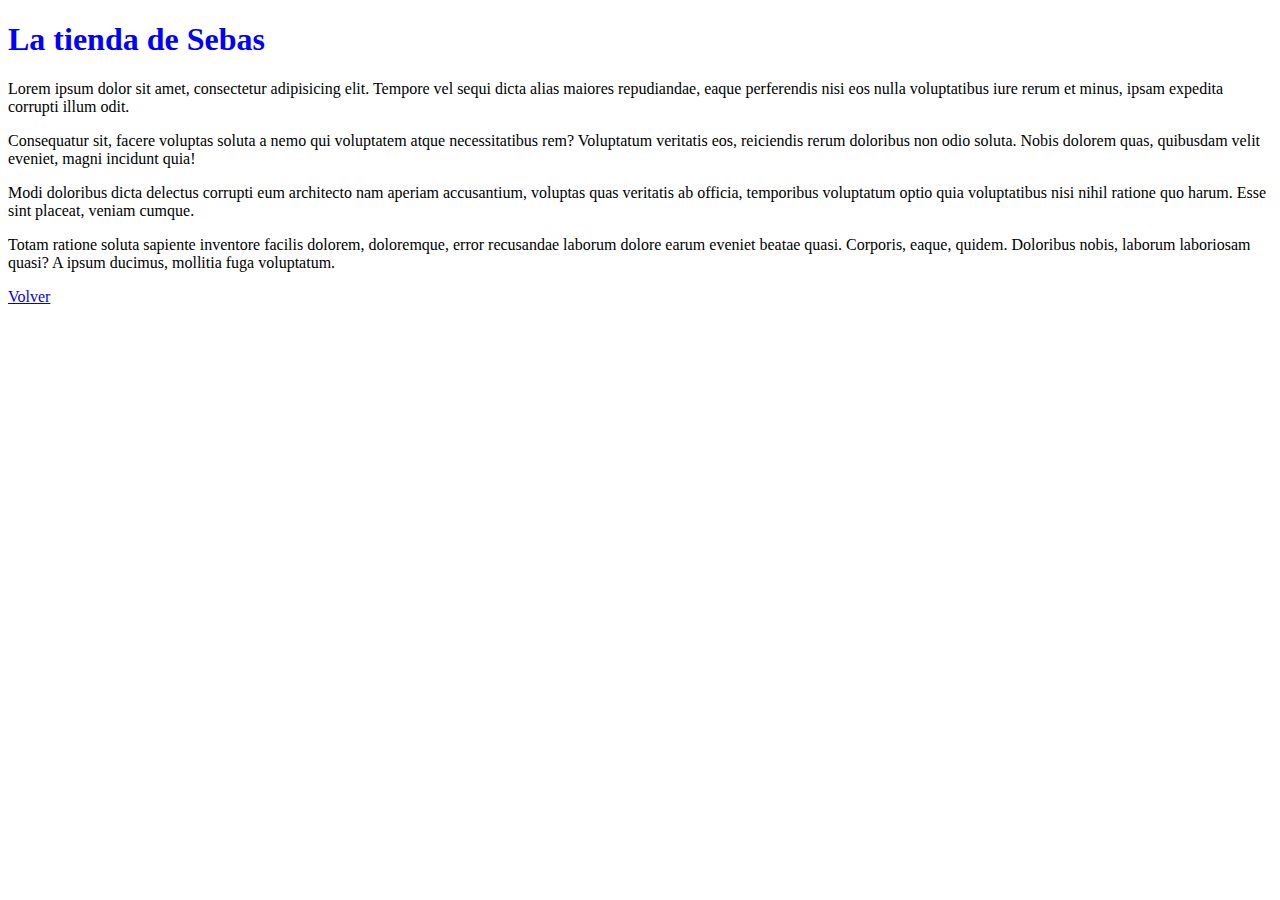
==== nosotros.html @ caa4eaee "css1" ====
<!DOCTYPE html>
<html lang="en">
<head>
  <meta charset="UTF-8">
  <meta name="viewport" content="width=device-width, initial-scale=1.0">
  <meta http-equiv="X-UA-Compatible" content="ie=edge">
  <title>Nuestra Tienda</title>
  <link rel="stylesheet" href="css/styles.css">
</head>
<body>
  <h1>La tienda de Sebas</h1>
  <p>Lorem ipsum dolor sit amet, consectetur adipisicing elit. Tempore vel sequi dicta alias maiores repudiandae, eaque perferendis nisi eos nulla voluptatibus iure rerum et minus, ipsam expedita corrupti illum odit.</p>
  <p>Consequatur sit, facere voluptas soluta a nemo qui voluptatem atque necessitatibus rem? Voluptatum veritatis eos, reiciendis rerum doloribus non odio soluta. Nobis dolorem quas, quibusdam velit eveniet, magni incidunt quia!</p>
  <p>Modi doloribus dicta delectus corrupti eum architecto nam aperiam accusantium, voluptas quas veritatis ab officia, temporibus voluptatum optio quia voluptatibus nisi nihil ratione quo harum. Esse sint placeat, veniam cumque.</p>
  <p>Totam ratione soluta sapiente inventore facilis dolorem, doloremque, error recusandae laborum dolore earum eveniet beatae quasi. Corporis, eaque, quidem. Doloribus nobis, laborum laboriosam quasi? A ipsum ducimus, mollitia fuga voluptatum.</p>
  <a href="index.html">Volver</a>
</body>
</html>
---- css/styles.css ----
h1{
  color: blue;
}
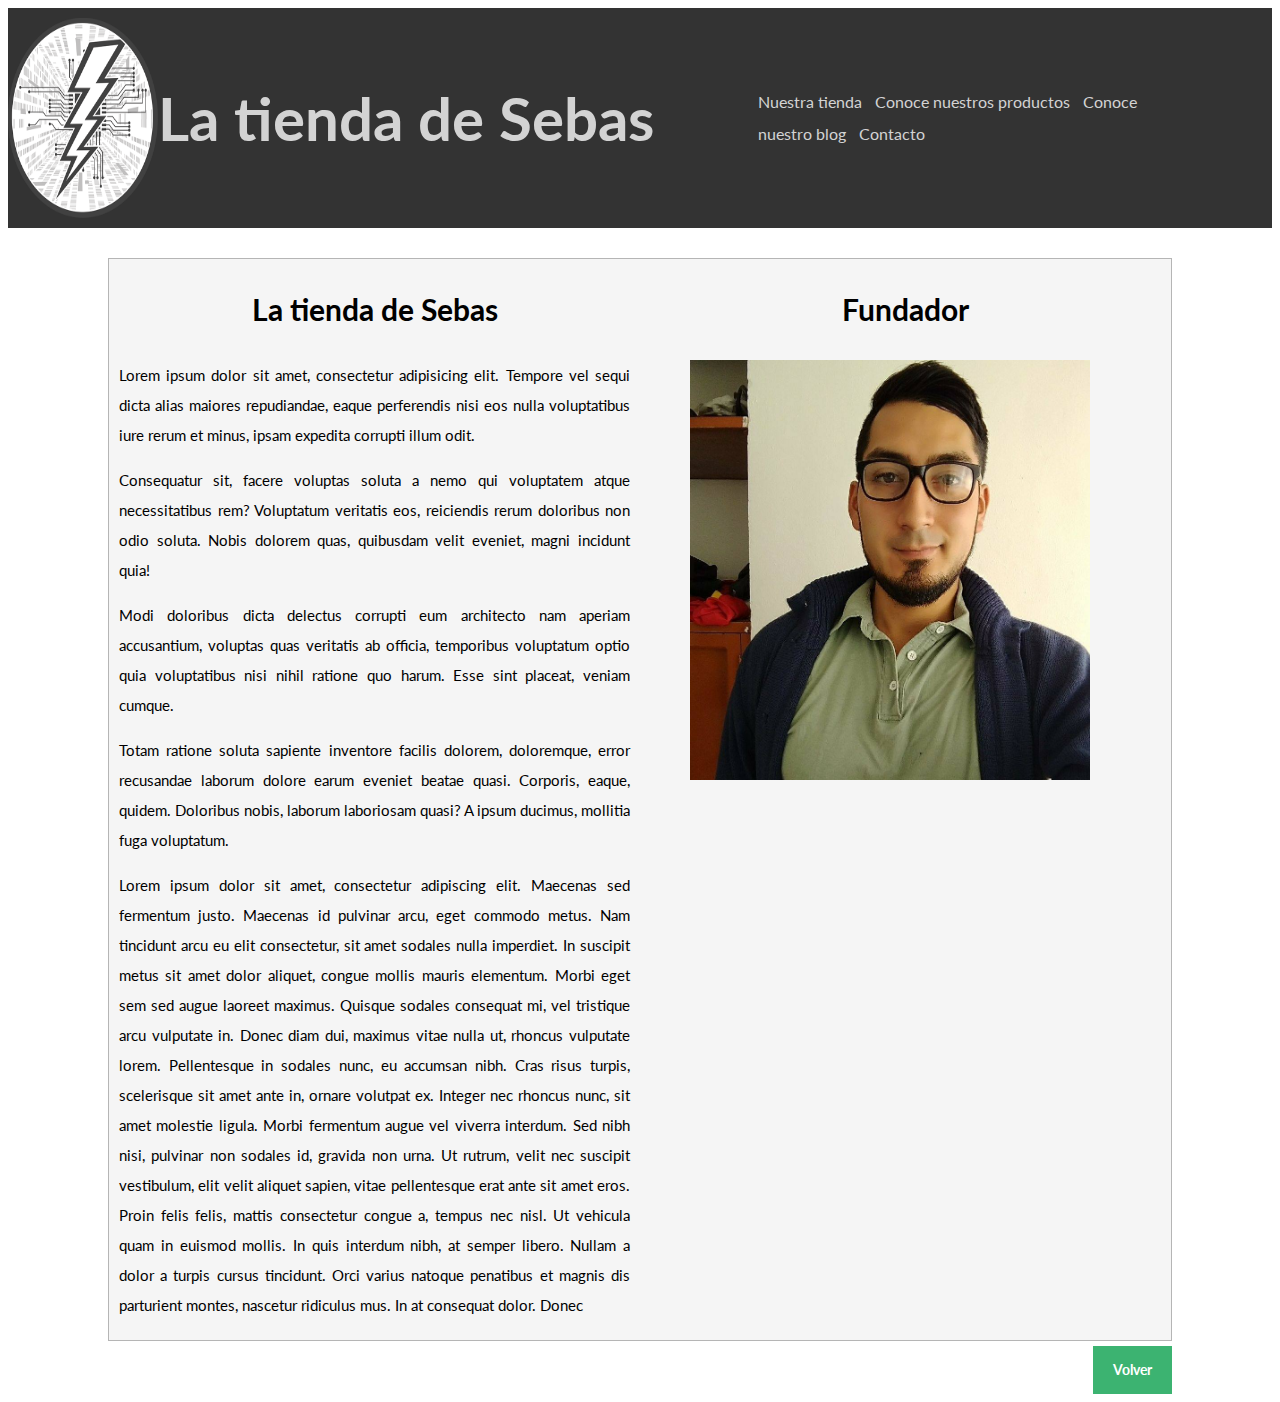
==== commit 35c838c6: "Header & Nuestra tienda" ====
--- a/nosotros.html
+++ b/nosotros.html
@@ -1,18 +1,61 @@
 <!DOCTYPE html>
 <html lang="en">
+
 <head>
   <meta charset="UTF-8">
   <meta name="viewport" content="width=device-width, initial-scale=1.0">
   <meta http-equiv="X-UA-Compatible" content="ie=edge">
   <title>Nuestra Tienda</title>
+  <link href="https://fonts.googleapis.com/css?family=Lato:300,400,700,900" rel="stylesheet">
+  <link rel="stylesheet" href="css/normalize.css">
   <link rel="stylesheet" href="css/styles.css">
 </head>
+
 <body>
-  <h1>La tienda de Sebas</h1>
-  <p>Lorem ipsum dolor sit amet, consectetur adipisicing elit. Tempore vel sequi dicta alias maiores repudiandae, eaque perferendis nisi eos nulla voluptatibus iure rerum et minus, ipsam expedita corrupti illum odit.</p>
-  <p>Consequatur sit, facere voluptas soluta a nemo qui voluptatem atque necessitatibus rem? Voluptatum veritatis eos, reiciendis rerum doloribus non odio soluta. Nobis dolorem quas, quibusdam velit eveniet, magni incidunt quia!</p>
-  <p>Modi doloribus dicta delectus corrupti eum architecto nam aperiam accusantium, voluptas quas veritatis ab officia, temporibus voluptatum optio quia voluptatibus nisi nihil ratione quo harum. Esse sint placeat, veniam cumque.</p>
-  <p>Totam ratione soluta sapiente inventore facilis dolorem, doloremque, error recusandae laborum dolore earum eveniet beatae quasi. Corporis, eaque, quidem. Doloribus nobis, laborum laboriosam quasi? A ipsum ducimus, mollitia fuga voluptatum.</p>
-  <a href="index.html">Volver</a>
-</body>
+  <header class="site-header inicio">
+    <div class="barra">
+      <div class="icon-name">
+        <img src="img/icon.png" alt="Icono">
+        <h1>La tienda de Sebas</h1>
+      </div>
+      <nav class="navegacion">
+        <a href="nosotros.html">Nuestra tienda</a>
+        <a href="todos_los_productos.html">Conoce nuestros productos</a>
+        <a href="blog.html">Conoce nuestro blog</a>
+        <a href="contacto.html">Contacto</a>
+      </nav>
+    </div>
+  </header>
+  <main class="main-tienda">
+    <div class="main-nosotros">
+      <div class="box-50">
+        <h1>La tienda de Sebas</h1>
+        <div class="nosotros-content">
+          <p>Lorem ipsum dolor sit amet, consectetur adipisicing elit. Tempore vel sequi dicta alias maiores repudiandae, eaque perferendis nisi eos nulla voluptatibus iure rerum et minus, ipsam expedita corrupti illum odit.</p>
+          <p>Consequatur sit, facere voluptas soluta a nemo qui voluptatem atque necessitatibus rem? Voluptatum veritatis eos, reiciendis rerum doloribus non odio soluta. Nobis dolorem quas, quibusdam velit eveniet, magni incidunt quia!</p>
+          <p>Modi doloribus dicta delectus corrupti eum architecto nam aperiam accusantium, voluptas quas veritatis ab officia, temporibus voluptatum optio quia voluptatibus nisi nihil ratione quo harum. Esse sint placeat, veniam cumque.</p>
+          <p>Totam ratione soluta sapiente inventore facilis dolorem, doloremque, error recusandae laborum dolore earum eveniet beatae quasi. Corporis, eaque, quidem. Doloribus nobis, laborum laboriosam quasi? A ipsum ducimus, mollitia fuga
+            voluptatum.
+          </p>
+          <p>Lorem ipsum dolor sit amet, consectetur adipiscing elit. Maecenas sed fermentum justo. Maecenas id pulvinar arcu, eget commodo metus. Nam tincidunt arcu eu elit consectetur, sit amet sodales nulla imperdiet. In suscipit metus sit amet
+            dolor aliquet, congue mollis mauris elementum. Morbi eget sem sed augue laoreet maximus. Quisque sodales consequat mi, vel tristique arcu vulputate in. Donec diam dui, maximus vitae nulla ut, rhoncus vulputate lorem. Pellentesque in
+            sodales
+            nunc, eu accumsan nibh. Cras risus turpis, scelerisque sit amet ante in, ornare volutpat ex. Integer nec rhoncus nunc, sit amet molestie ligula. Morbi fermentum augue vel viverra interdum. Sed nibh nisi, pulvinar non sodales id, gravida
+            non
+            urna. Ut rutrum, velit nec suscipit vestibulum, elit velit aliquet sapien, vitae pellentesque erat ante sit amet eros. Proin felis felis, mattis consectetur congue a, tempus nec nisl.
+            Ut vehicula quam in euismod mollis. In quis interdum nibh, at semper libero. Nullam a dolor a turpis cursus tincidunt. Orci varius natoque penatibus et magnis dis parturient montes, nascetur ridiculus mus. In at consequat dolor. Donec
+          </p>
+        </div>
+      </div>
+      <div class="fundador box-50">
+        <h1>Fundador</h1>
+        <img src="img/sebas.jpg" alt="Sebas" class="sebas">
+      </div>
+    </div>
+    <div class="volver">
+      <a href="index.html" class="boton boton-azul">Volver</a>
+    </div>
+  </main>
+
+
 </html>
--- a/css/styles.css
+++ b/css/styles.css
@@ -1,3 +1,369 @@
-h1{
-  color: blue;
-}
+/* Global*/
+html {
+  font-size: 62.5%;
+  box-sizing: border-box;
+}
+
+*, *:before, *:after {
+  box-sizing: inherit;
+}
+
+body {
+  font-family: 'Lato', sans-serif;
+  line-height: 2;
+}
+
+/** Globales **/
+img {
+  max-width: 100%
+}
+
+.icono-img {
+  height: 150px;
+  width: 180px;
+}
+
+.iconos-img {
+  height: 60px;
+  width: 50px;
+}
+
+.contenedor {
+  height: 100%;
+  min-width: 1200px;
+  margin: 0 100px;
+  display: flex;
+  flex-direction: column;
+  justify-content: space-between;
+}
+
+/** Utilidades **/
+.box-50{
+    flex-basis: calc(50% - 5rem)
+  }
+
+}
+/* Header */
+.site-header.inicio {
+  margin-bottom: 0rem;
+  background-color: #333333;
+  padding: 0;
+  height: 5%;
+  margin-bottom: 10px;
+}
+
+.site-header{
+  background-color: #333333;
+  padding: 1rem 0 1rem 0;
+  margin-bottom: 30px;
+}
+
+.barra {
+  display: flex;
+  justify-content: space-between;
+  align-items: center;
+  margin-left: 0;
+  height: 100%;
+  width: 100%
+}
+
+.icon-name {
+  display: flex;
+  height: 1730;
+}
+
+.icon-name img {
+  height: 20%;
+  width: 20%;
+  min-height: 200px;
+}
+
+.icon-name h1{
+  align-self: center;
+  font-size: 6rem;
+  color: LightGray;
+}
+
+.navegacion{
+  margin-right: 100px;
+}
+
+.navegacion a{
+  font-size: 1.6rem;
+  text-decoration: none;
+  color: LightGray;
+  margin-right: 1rem;
+  mar
+}
+
+.navegacion a:hover {
+  color: white;
+}
+
+.navegacion a:last-of-type {
+  margin: 0px;
+}
+
+.encabezado-nosotros {
+  font-weight: 300;
+  text-align: center;
+}
+
+h1 {
+  font-size: 3rem;
+}
+
+h2 {
+  font-size: 2rem;
+}
+
+h3 {
+  font-size: 2rem;
+}
+
+.seccion {
+  margin-top: 2rem;
+  margin-bottom: 2rem;
+}
+
+#logo {
+  height: 10rem;
+  width: 10rem;
+}
+
+
+/** Iconos **/
+.iconos {
+  display: flex;
+  justify-content: space-between;
+}
+
+.icono {
+  flex-basis: calc(33.3% - 1rem);
+  text-align: center;
+}
+
+.icono h3 {
+  text-transform: uppercase;
+  margin-top: 0;
+}
+
+/** Anuncios **/
+.contenedora {
+  display: flex;
+  justify-content: space-between;
+}
+
+.anuncio {
+  flex-basis: calc(33.3% - 1rem);
+  text-align: center;
+  border: 1px solid #B5B5B5;
+  background-color: #F5F5F5;
+  min-height: 30%;
+}
+
+.contenido-anuncio {
+  padding: 2rem;
+}
+
+.contenido-anuncio h3,
+.contenido-anuncio p {
+  margin: 0;
+}
+
+.precio {
+  color: MediumSeaGreen;
+  font-size: 1.2rem;
+  font-weight: 700;
+}
+
+.iconos-caract {
+  list-style: none;
+  padding: 0;
+  display: flex;
+  justify-content: space-evenly;
+  height: auto;
+}
+
+.iconos-caract li {
+  margin-right: 2rem;
+  margin-left: 2rem;
+}
+
+.Mas {
+  display: flex;
+  justify-content: flex-end;
+  margin-top: 1rem;
+}
+
+/** Contacto Home **/
+.imagen-contacto {
+  background-color: LightGray;
+}
+
+.contenido-contacto {
+  align-items: center;
+  flex: 1;
+}
+
+.contenido-contacto {
+  font-size: 1.6rem;
+}
+
+.seccion-inferior {
+  display: flex;
+  flex-direction: row;
+}
+
+.seccion-inferior .blog {
+  flex-basis: 60%;
+}
+
+.seccion-inferior .comentarios {
+  flex-basis: 40%;
+  font-size: 1.3rem;
+}
+
+.blog h3 {
+  margin-top: : 1;
+  margin-bottom: 0;
+  text-align: center;
+}
+
+.blogs_row {
+  display: flex;
+  justify-content: space-between;
+  font-size: 1.3rem;
+}
+
+.entrada-blog {
+  flex-basis: 50%;
+  text-align: center;
+}
+
+.entrada-blog h4 {
+  margin-bottom: 0;
+}
+
+.entrada-blog h4::after {
+  content: '';
+  display: block;
+  width: 90%;
+  height: .2rem;
+  background-color: MediumSeaGreen;
+  align-content: center;
+}
+
+.entrada-blog p:first-of-type {
+  margin-top: 0;
+}
+
+.entrada-blog span {
+  font-style: italic;
+  color: #E08709;
+}
+
+.seccion-inferior .blog img {
+  width: 60%;
+  border-radius: 50%;
+}
+
+/*Comentarios*/
+.comentarios-content {
+  background-color: #E08709;
+  font-size: 2rem;
+  border-radius: 2rem;
+  padding: 1rem;
+}
+
+.comentarios-content p {
+  margin: 0;
+  text-align: right;
+
+}
+
+.comentarios blockquote {
+  margin: 0;
+}
+/**Footer**/
+
+.site-footer{
+  margin-top: 5rem;
+  margin-bottom: 0rem;
+  background-color: #333333;
+  padding: 2.5rem 0;
+  color: white;
+
+}
+.contenedor-footer{
+    color: LightGray;
+    align-items: center;
+}
+.navegacion-footer a{
+  text-decoration: none;
+  color: LightGray;
+}
+
+.descuentos a{
+  text-decoration: none;
+  color: LightGray;
+}
+
+/** Botones **/
+.boton {
+  color: white;
+  font-weight: 700;
+  font-size: 1.4rem;
+  text-decoration: none;
+  padding: 1rem 2rem;
+  margin-top: 3rem;
+  display: inline-block;
+  text-align: center;
+}
+
+.boton-amarillo {
+  background-color: #E08709;
+  display: block;
+}
+
+.boton-azul {
+  margin-top: 0;
+  background-color: MediumSeaGreen;
+}
+
+.nosotros-content{
+  text-align: justify;
+  margin: 2rem 1rem;
+  font-size: 1.5rem;
+}
+.main-tienda {
+  margin: 5px 100px;
+  display: flex;
+  flex-direction: column;
+  justify-content: space-between;
+}
+.main-nosotros{
+  display: grid;
+  grid-template-columns: 50% 50%;
+  justify-content: space-between;
+  border: 1px solid #B5B5B5;
+  background-color: #F5F5F5;
+}
+.main-nosotros h1 {
+  text-align: center;
+}
+.fundador {
+  align-items: center;
+}
+
+.sebas{
+  height: 420px;
+  width: 400px;
+  margin-top: auto;
+  margin-left: 50px;
+}
+.volver {
+  display: flex;
+  justify-content: flex-end;
+  margin-top: 0.5rem;
+}
